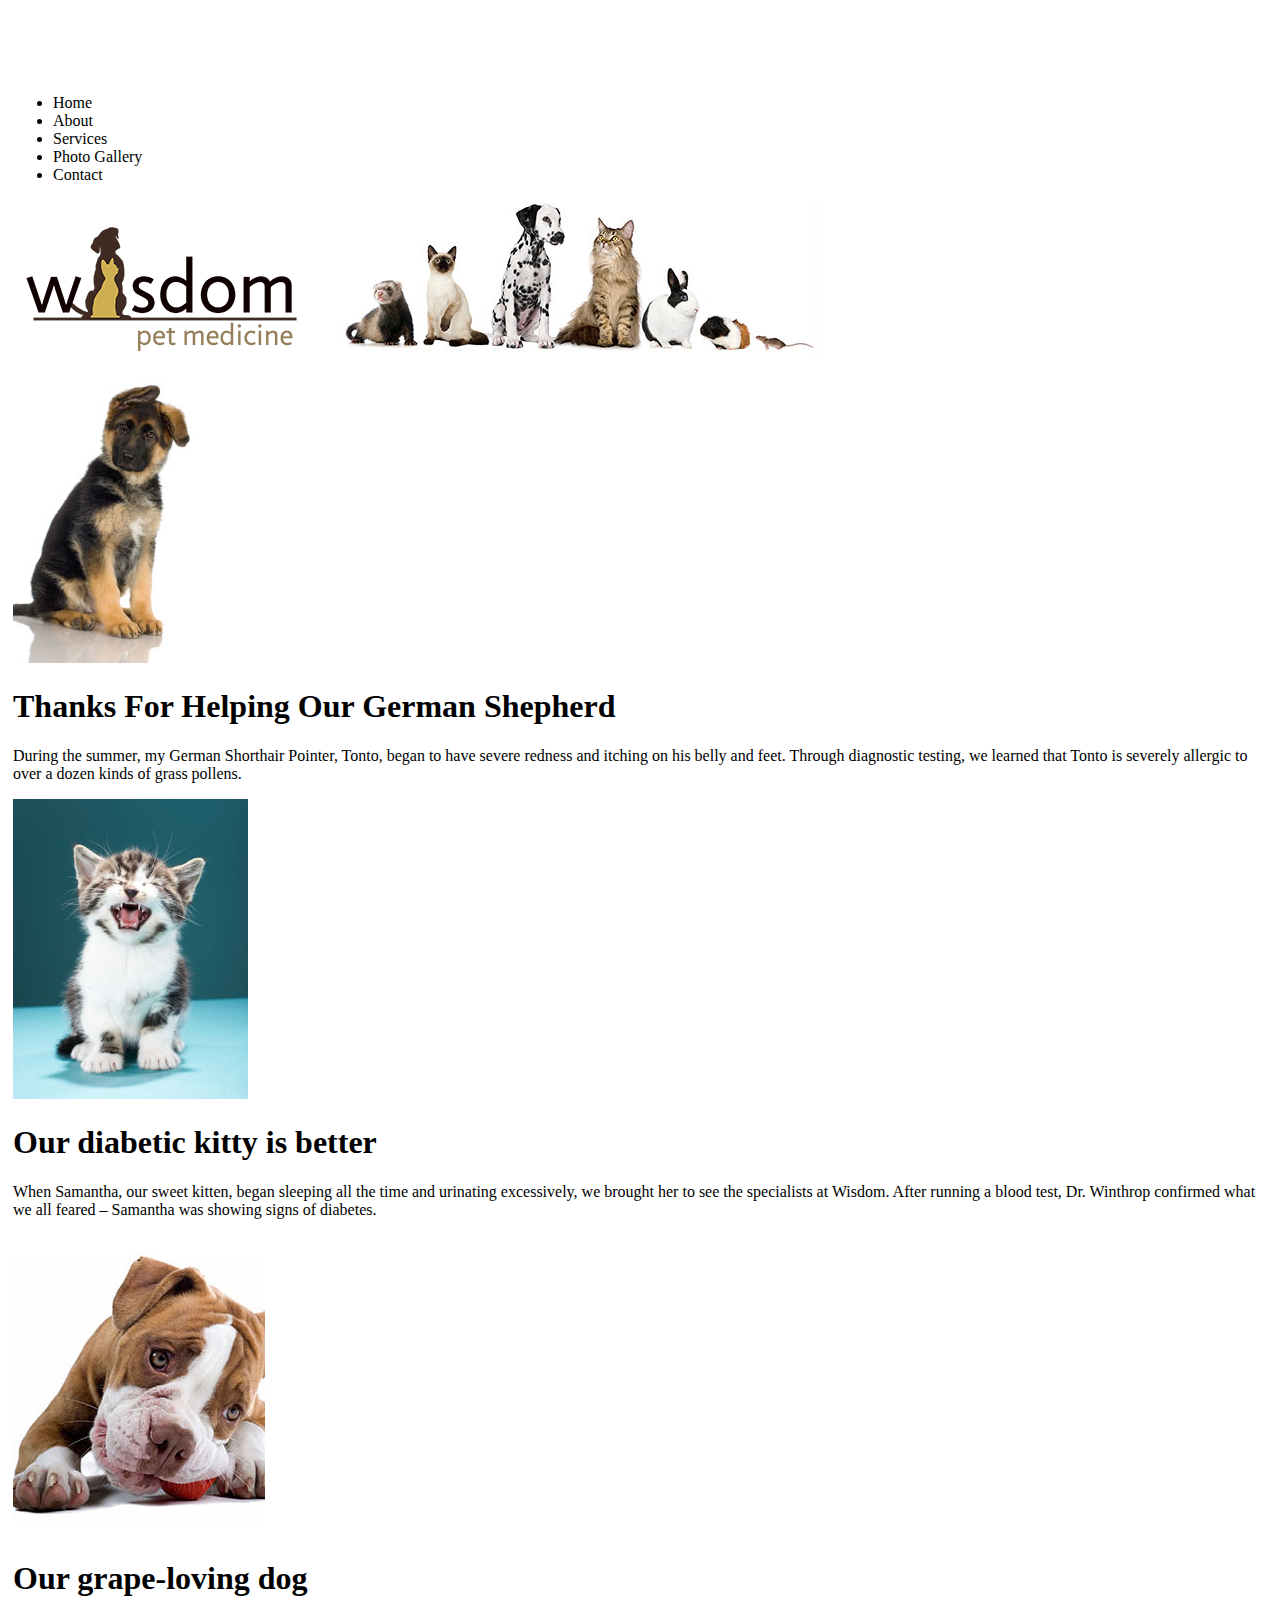
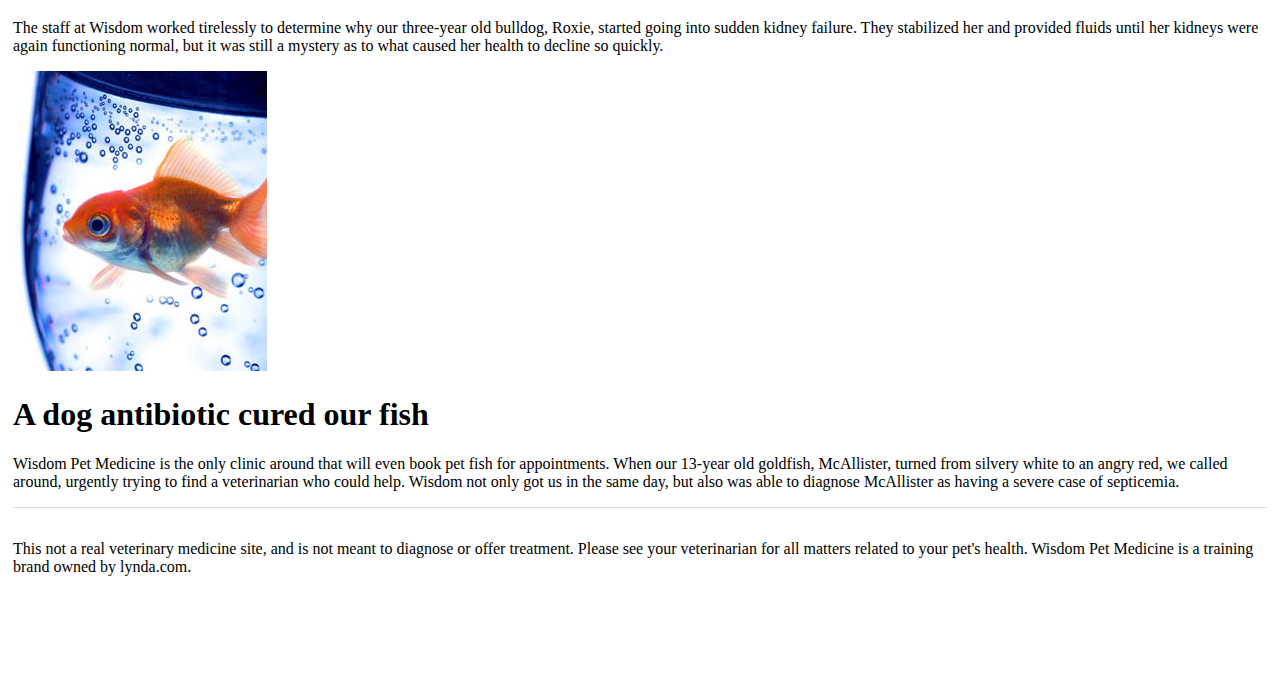
==== index.html @ ccb75f93 "Initial commit This is my initial commit in my new git repo." ====
<!doctype html>
<html>
<head>
<meta charset="utf-8">
<title>PEt Medicine - Home</title>
<meta name="keywords" content="pet vaccinations, pet medical care, veterinary">
<meta name="description" content="At Wisdom Pet Medicine, we strive to blend the best in traditional and alternative healing techniques to diagnose and treat companion animals, including dogs, cats, birds, reptiles, rodents, and fish.
We treat your pets like our own   
At Wisdom Pet Medicine, we strive to blend the best in traditional and alternative healing techniques to diagnose and treat companion animals, including dogs, cats, birds, reptiles, rodents,and fish.">
<meta name="viewport" content="width=device-width, initial-scale=1">
<link href="css/styles.css" rel="stylesheet" type="text/css">
</head>

<body>
<header>
  <nav>
    <ul>
      <li>Home</li>
      <li>About</li>
      <li>Services</li>
      <li>Photo Gallery</li>
      <li>Contact</li>
    </ul>  
  </nav>
  <img src="img/logo.png" alt="Logo For Site"/>
  <img src="img/animals.jpg" alt="Animals Lined Up"/>
</header>
<section>

  <article>
  	<img src="img/gsd.jpg" alt="German Shepherd Puppy"/>
  	<h1>Thanks For Helping Our German Shepherd</h1>
  	<p>During the summer, my German Shorthair Pointer, Tonto, began to have severe redness and itching on his belly and feet. Through diagnostic testing, we learned that Tonto is severely  	allergic to over a dozen kinds of grass pollens.</p>
  </article>
  
  <article>
  	<img src="img/kitten.jpg" alt="Kitty Meowing"/>
  	<h1>Our diabetic kitty is better</h1> 
  	<p>When Samantha, our sweet kitten, began sleeping all the time and urinating excessively, we brought her to see the specialists at Wisdom. After running a blood test, Dr. Winthrop confirmed what we all feared – Samantha was showing signs of diabetes.</p>
  </article>
  
  <article>
  	<img src="img/bulldog.jpg" alt="Bull Dog Chewing Ball"/> 
  	<h1>Our grape-loving dog</h1>
  	<p>The staff at Wisdom worked tirelessly to determine why our three-year old bulldog, Roxie, started going into sudden kidney failure. They stabilized her and provided fluids until her 	kidneys were again functioning normal, but it was still a mystery as to what caused her health to decline so quickly.</p>
  </article>
  
  <article>
  	<img src="img/goldfish.jpg" alt="Gold Fish Swimming"/> 
  	<h1>A dog antibiotic cured our fish</h1>
  	<p>Wisdom Pet Medicine is the only clinic around that will even book pet fish for appointments. When our 13-year old goldfish, McAllister, turned from silvery white to an angry red, we called around, urgently trying to find a veterinarian who could help. Wisdom not only got us in the same day, but also was able to diagnose McAllister as having a severe case of septicemia.</p>
  </article>
  
</section>
<footer>This not a real veterinary medicine site, and is not meant to diagnose or offer treatment. Please see your veterinarian for all matters related to your pet's health.
Wisdom Pet Medicine is a training brand owned by lynda.com.</footer>
</body>
</html>
---- css/styles.css ----
@charset "utf-8";
body {
	padding-top: 70px;
	padding-bottom: 70px;
	padding-left: 5px;
	padding-right: 5px;
}
footer {
	padding-top: 2em;
	padding-bottom: 2em;
	border-top: 1px solid #DDDDDD
	;
}
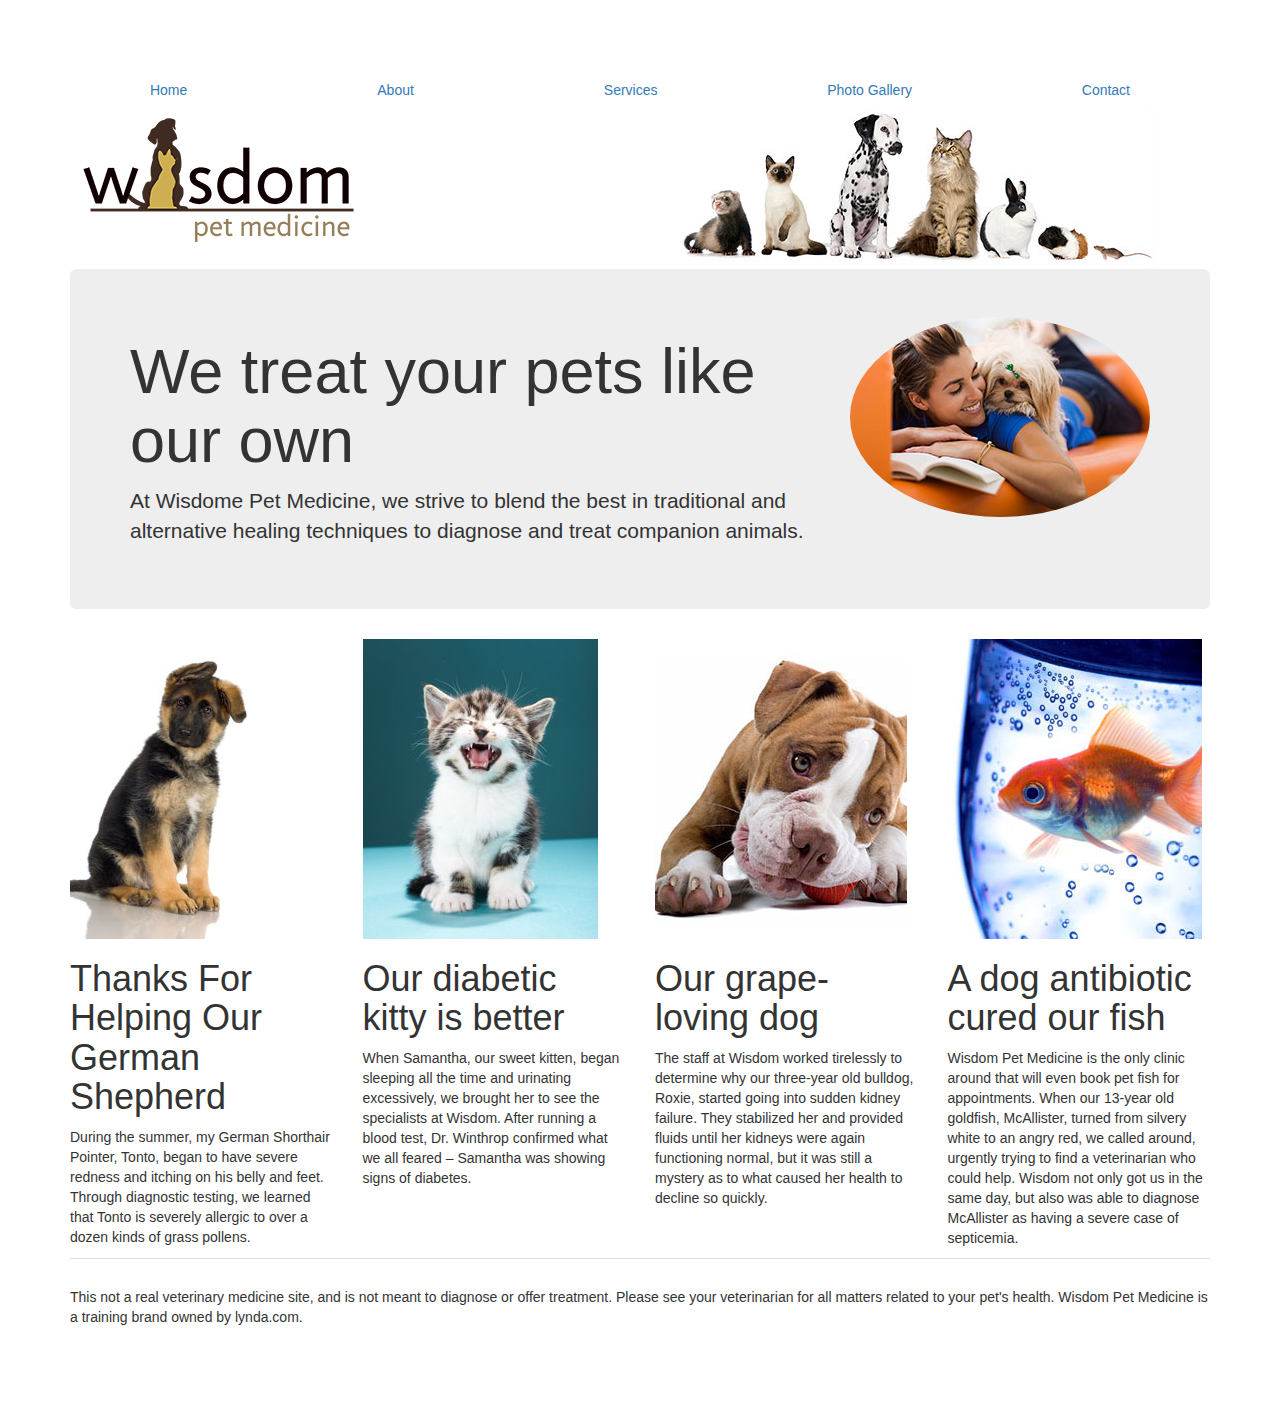
==== commit fbdfd14e: "bootstrap additions to petmed" ====
--- a/index.html
+++ b/index.html
@@ -2,57 +2,75 @@
 <html>
 <head>
 <meta charset="utf-8">
-<title>PEt Medicine - Home</title>
+<title>Pet Medicine - Home</title>
 <meta name="keywords" content="pet vaccinations, pet medical care, veterinary">
 <meta name="description" content="At Wisdom Pet Medicine, we strive to blend the best in traditional and alternative healing techniques to diagnose and treat companion animals, including dogs, cats, birds, reptiles, rodents, and fish.
 We treat your pets like our own   
 At Wisdom Pet Medicine, we strive to blend the best in traditional and alternative healing techniques to diagnose and treat companion animals, including dogs, cats, birds, reptiles, rodents,and fish.">
 <meta name="viewport" content="width=device-width, initial-scale=1">
+<link href="css/bootstrap.min.css" rel="stylesheet" type="text/css">
 <link href="css/styles.css" rel="stylesheet" type="text/css">
 </head>
 
 <body>
-<header>
-  <nav>
-    <ul>
-      <li>Home</li>
-      <li>About</li>
-      <li>Services</li>
-      <li>Photo Gallery</li>
-      <li>Contact</li>
-    </ul>  
-  </nav>
-  <img src="img/logo.png" alt="Logo For Site"/>
-  <img src="img/animals.jpg" alt="Animals Lined Up"/>
-</header>
-<section>
+<div class="container">
 
-  <article>
-  	<img src="img/gsd.jpg" alt="German Shepherd Puppy"/>
-  	<h1>Thanks For Helping Our German Shepherd</h1>
-  	<p>During the summer, my German Shorthair Pointer, Tonto, began to have severe redness and itching on his belly and feet. Through diagnostic testing, we learned that Tonto is severely  	allergic to over a dozen kinds of grass pollens.</p>
-  </article>
-  
-  <article>
-  	<img src="img/kitten.jpg" alt="Kitty Meowing"/>
-  	<h1>Our diabetic kitty is better</h1> 
-  	<p>When Samantha, our sweet kitten, began sleeping all the time and urinating excessively, we brought her to see the specialists at Wisdom. After running a blood test, Dr. Winthrop confirmed what we all feared – Samantha was showing signs of diabetes.</p>
-  </article>
-  
-  <article>
-  	<img src="img/bulldog.jpg" alt="Bull Dog Chewing Ball"/> 
-  	<h1>Our grape-loving dog</h1>
-  	<p>The staff at Wisdom worked tirelessly to determine why our three-year old bulldog, Roxie, started going into sudden kidney failure. They stabilized her and provided fluids until her 	kidneys were again functioning normal, but it was still a mystery as to what caused her health to decline so quickly.</p>
-  </article>
-  
-  <article>
-  	<img src="img/goldfish.jpg" alt="Gold Fish Swimming"/> 
-  	<h1>A dog antibiotic cured our fish</h1>
-  	<p>Wisdom Pet Medicine is the only clinic around that will even book pet fish for appointments. When our 13-year old goldfish, McAllister, turned from silvery white to an angry red, we called around, urgently trying to find a veterinarian who could help. Wisdom not only got us in the same day, but also was able to diagnose McAllister as having a severe case of septicemia.</p>
-  </article>
-  
-</section>
-<footer>This not a real veterinary medicine site, and is not meant to diagnose or offer treatment. Please see your veterinarian for all matters related to your pet's health.
-Wisdom Pet Medicine is a training brand owned by lynda.com.</footer>
+      <nav class="row">
+        <ul class="nav nav-pills nav-justified">
+          <li><a href="service.html">Home</a></li>
+          <li><a href="#">About</a></li>
+          <li><a href="service.html">Services</a></li>
+          <li><a href="#">Photo Gallery</a></li>
+          <li><a href="#">Contact</a></li>
+        </ul>  
+      </nav>
+    
+    <header class="row">
+      <div class="col-lg-6 col-sm-4">
+      	<a href="index.html"><img src="img/logo.png" alt="Logo For Site" class="img-responsive"/></a>
+      </div>
+      <div class="col-lg-6 col-sm-8">
+      	<img src="img/animals.jpg" alt="Animals Lined Up" class="hidden-xs img-responsive"/>
+      </div>
+    </header>
+
+    <div class="jumbotron">
+    <img src="img/jumbotron.jpg" alt="girl with dog on couch" class="pull-right img-responsive img-circle">
+    <h1>We treat your pets like our own</h1>
+    <p>At Wisdome Pet Medicine, we strive to blend the best in traditional and alternative healing techniques to diagnose and treat companion animals.</p>
+    </div>
+    
+    <section class="row">    
+      <article class="col-lg-3 col-sm-6">
+        <img src="img/gsd.jpg" alt="German Shepherd Puppy"/>
+        <h1>Thanks For Helping Our German Shepherd</h1>
+        <p>During the summer, my German Shorthair Pointer, Tonto, began to have severe redness and itching on his belly and feet. Through diagnostic testing, we learned that Tonto is 				severely  	allergic to over a dozen kinds of grass pollens.</p>
+      </article>
+      
+      <article class="col-lg-3 col-sm-6">
+        <img src="img/kitten.jpg" alt="Kitty Meowing"/>
+        <h1>Our diabetic kitty is better</h1> 
+        <p>When Samantha, our sweet kitten, began sleeping all the time and urinating excessively, we brought her to see the specialists at Wisdom. After running a blood test, Dr. Winthrop confirmed what we all feared – Samantha was showing signs of diabetes.</p>
+      </article>
+      
+      <article class="col-lg-3 col-sm-6">
+        <img src="img/bulldog.jpg" alt="Bull Dog Chewing Ball"/> 
+        <h1>Our grape-loving dog</h1>
+        <p>The staff at Wisdom worked tirelessly to determine why our three-year old bulldog, Roxie, started going into sudden kidney failure. They stabilized her and provided fluids until her 	kidneys were again functioning normal, but it was still a mystery as to what caused her health to decline so quickly.</p>
+      </article>
+      
+      <article class="col-lg-3 col-sm-6">
+        <img src="img/goldfish.jpg" alt="Gold Fish Swimming"/> 
+        <h1>A dog antibiotic cured our fish</h1>
+        <p>Wisdom Pet Medicine is the only clinic around that will even book pet fish for appointments. When our 13-year old goldfish, McAllister, turned from silvery white to an angry red, we called around, urgently trying to find a veterinarian who could help. Wisdom not only got us in the same day, but also was able to diagnose McAllister as having a severe case of septicemia.</p>
+      </article>
+      
+    </section>
+    <footer>This not a real veterinary medicine site, and is not meant to diagnose or offer treatment. Please see your veterinarian for all matters related to your pet's health.
+    Wisdom Pet Medicine is a training brand owned by lynda.com.</footer>
+</div>
+<script src="https://ajax.googleapis.com/ajax/libs/jquery/3.1.1/jquery.min.js"></script>
+<script src="js/bootstrap.min.js"></script>
+
 </body>
 </html>
--- a/css/styles.css
+++ b/css/styles.css
@@ -11,3 +11,34 @@
 	border-top: 1px solid #DDDDDD
 	;
 }
+
+.glyphicon {
+	color: #cdae51; 
+}
+
+.active .glyphicon {
+	color: #3F2B22;
+}
+
+.btn-info {
+	background-color: #cdae51;
+	border-color: #3f2b22;
+	color: #fff;
+}
+
+.btn-info:hover {
+	color: #ffffff;
+	background-color: #3f2b22;
+	border-color: #333;
+}
+
+.tab-pane {
+	border-left: 1px solid #ddd;
+	border-right: 1px solid #ddd;
+	border-bottom: 1px solid #ddd;
+	padding: 0.8em;
+}
+
+span {
+	padding: 0.5em;
+}
